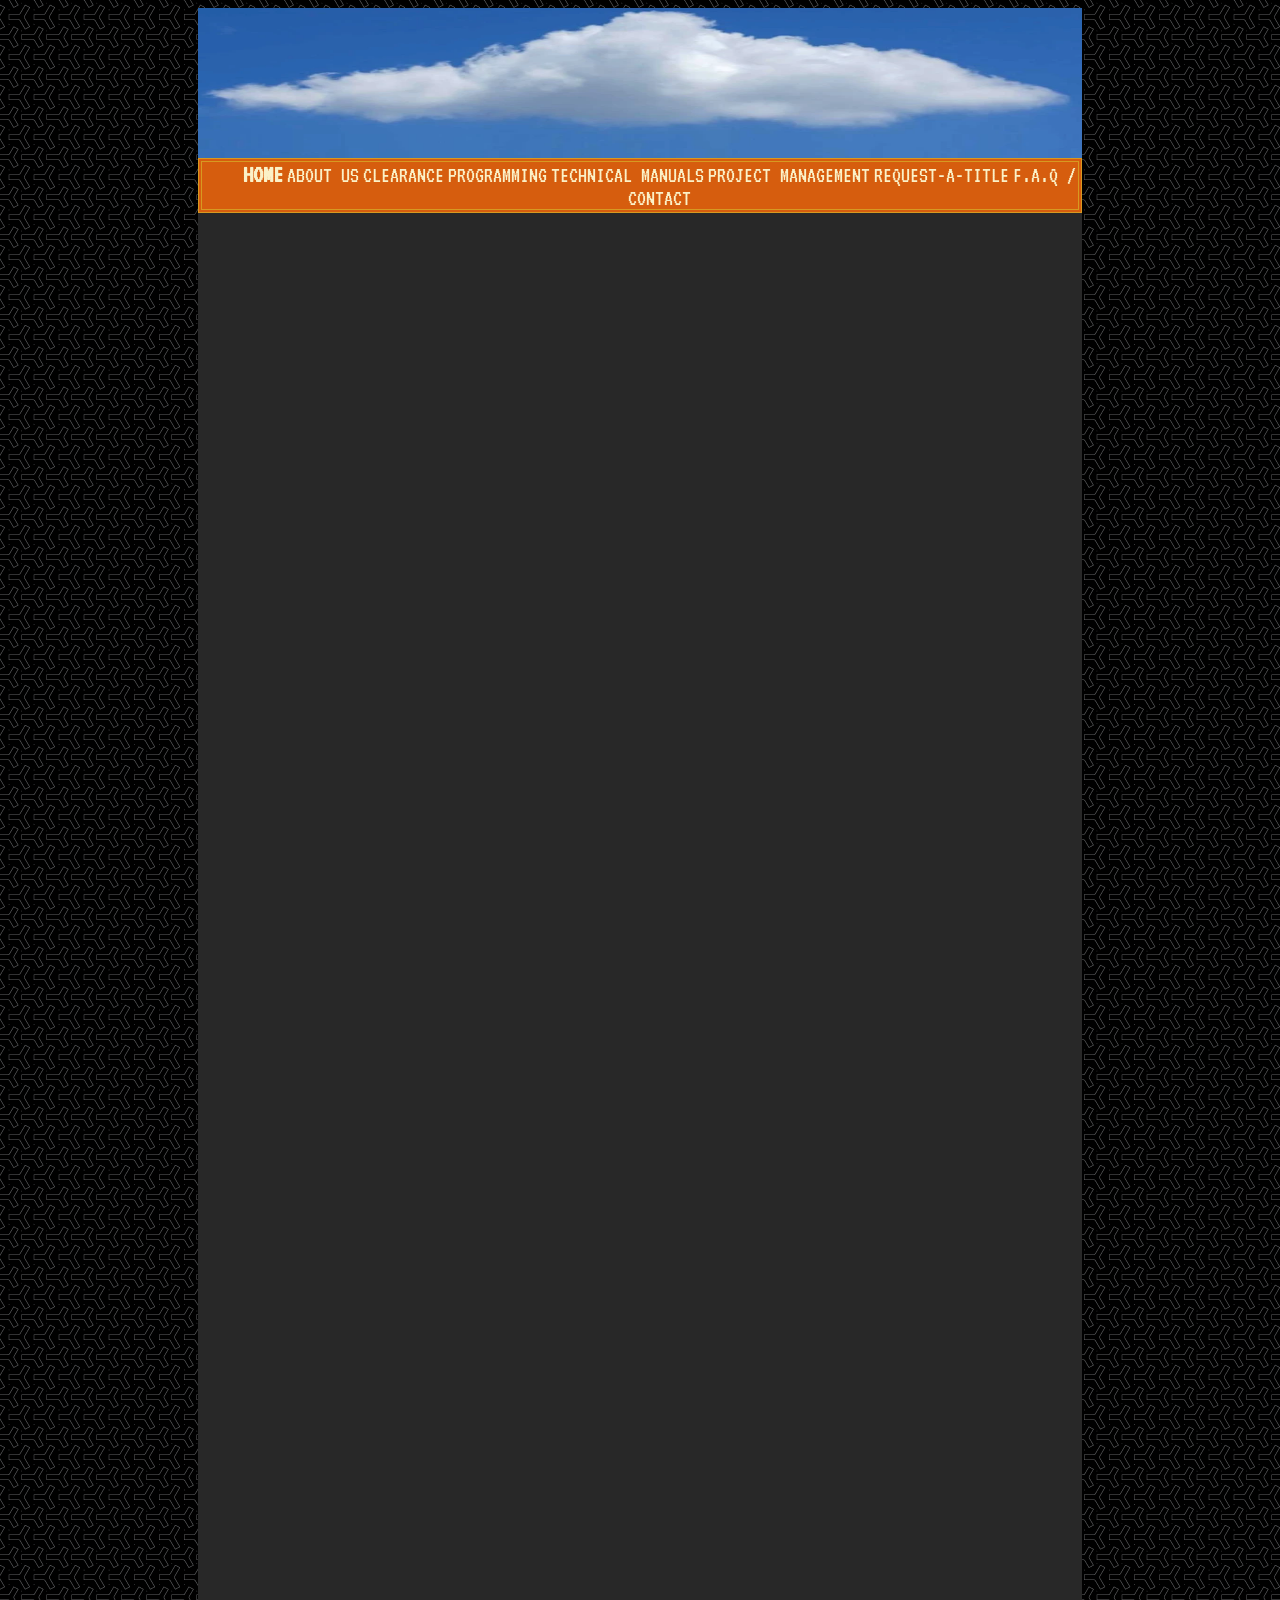
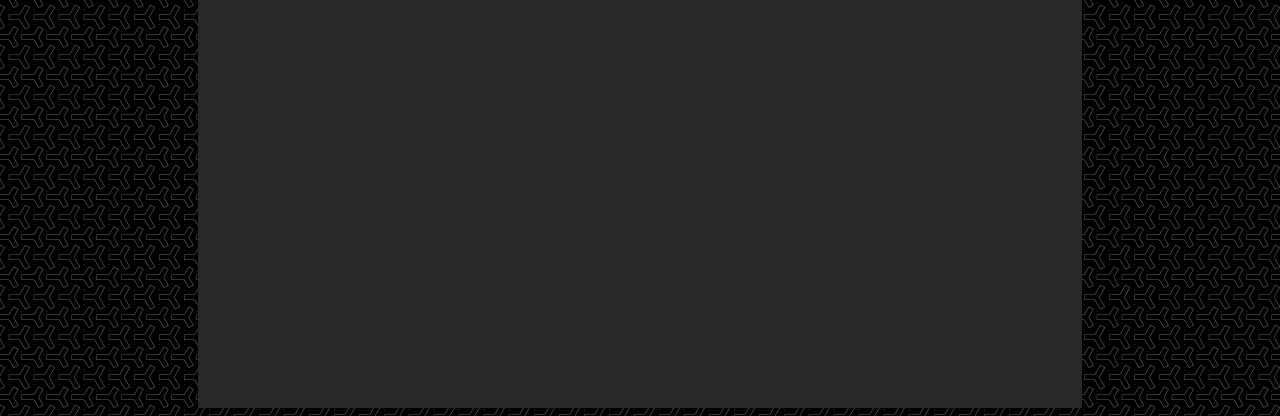
==== src/index.html @ 4a8dc42e "started homepage" ====
<!DOCTYPE html>
<!--This is the homepage for the website.  -->
<html>
  <head >
    <title> Computer Book Shoppe - All Your Computing Needs Met Here</title>
    <link href="styles/main.css" type="text/css" rel="stylesheet">
  </head >
  
  <body>
    <!--The content shall be placed in a central area on the page, because screens
        are wide. This also gives us a two-tone background. -->
    <div id="page">
      <header>
        <!-- This is where The title picture and logo will go. -->
        <!-- just using a placeholder image for now. The image/logo always functions as a link to the homepage-->
        <a href="index.html"><img src="img/cloud-bar.webp" width=100% height=150px></a>
      </header>
      
      <ul class="nav-bar">
        <li><a class="current" href="index.html">HOME</a></li>
        <li><a class="nav-bar" href="about.html">ABOUT US</a></li>
        <li><a class="nav-bar" href="clearance.html">CLEARANCE</a></li>
        <li><a class="nav-bar" href="programming.html">PROGRAMMING</a></li>
        <li><a class="nav-bar"  href="techref.html">TECHNICAL MANUALS</a></li>
        <li><a class="nav-bar" href="projman.html">PROJECT MANAGEMENT</a></li>
        <li><a class="nav-bar" href="reqtitle.html">REQUEST-A-TITLE</a></li>
        <li><a class="nav-bar" href="faq.html">F.A.Q / CONTACT</a></li>
      </ul>
      <!-- next is the side panel -->
      <div id="side-panel">


      </div>
      
    </div>

    
  </body>
</html>
---- src/styles/main.css ----
/*
bg0 = #282828
yellow3 = #d79921
orange1 = #d65d0e
fg0 = #fbf1c7
red2 = #fb4934;
green2 = #b8bb26;
*/
/* Fonts */
@font-face {
    font-family: 'Fira Code';
    src: url('FiraCode-VariableFont_wght.ttf');}

@font-face {
    font-family: 'VT323';
    src: url('VT323-Regular.ttf');}

/*-------------------------------------------*/
body {
    background-image: url("../img/bg-tile.png");
}

#page {
    width: 70%;
    height: 2000px;
    margin: auto;
    background-color: #282828;
    
}

header {
    height: 150px;
    /* background-image: url("../img/cloud-bar.webp");*/
}
/* nav bar */

ul.nav-bar {
    margin: 0px auto 5px auto;
    border: 4px double #d79921;
    background-color: #d65d0e;
    text-align: center;
}
ul.nav-bar li {
    display: inline;
}
/* trying to get ul.navbar a as a selector through inheritance*/
  a.nav-bar {
    font-family: VT323, monospace;
    font-size: 1.4em;
    color: #fbf1c7;
    text-decoration: none;}

  a.current {
      font-family: VT323, monospace;
      font-size: 1.6em;
      color: #fbf1c7;
      text-decoration: none;
      font-weight: bold;}

  a.nav-bar:hover {
      font-family: VT323, monospace;
    font-size: 1.6em;
    color: #b8bb26;
    background-color: #fb4934;
    text-decoration: underline;
  }
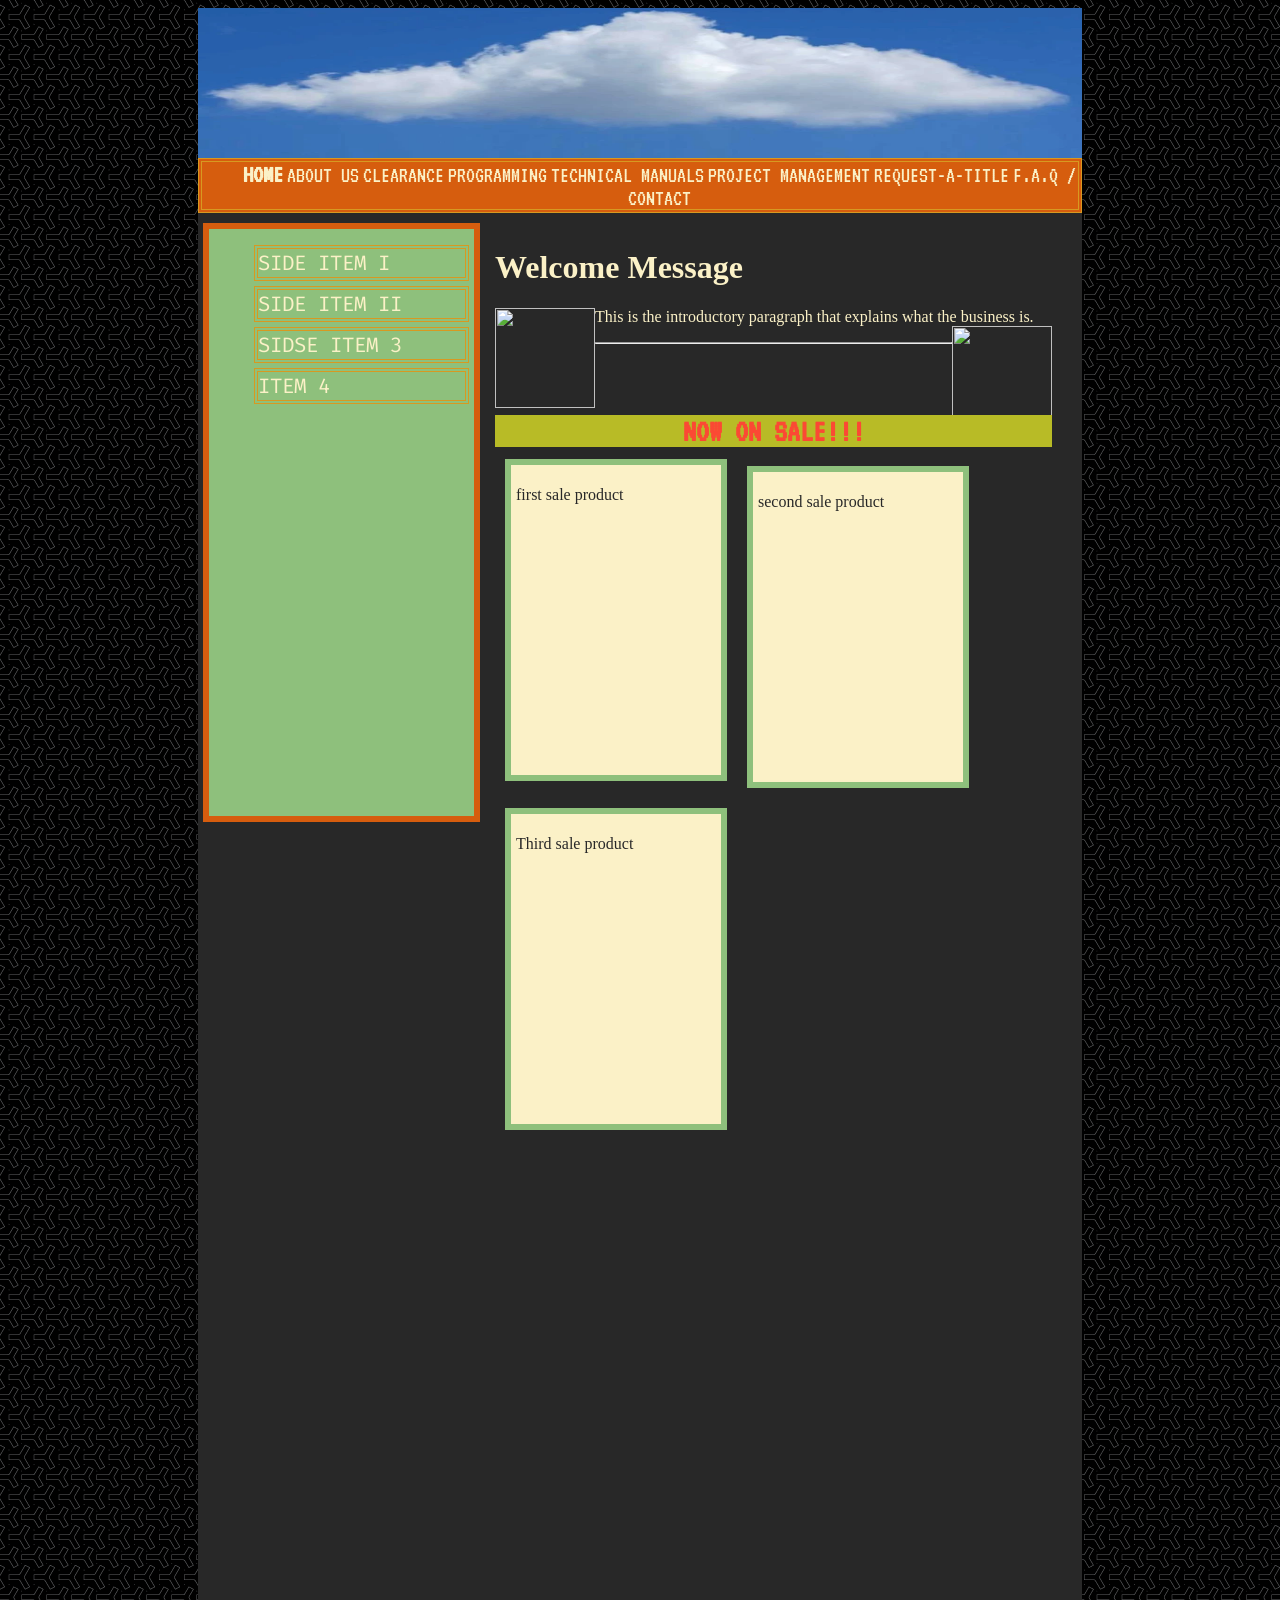
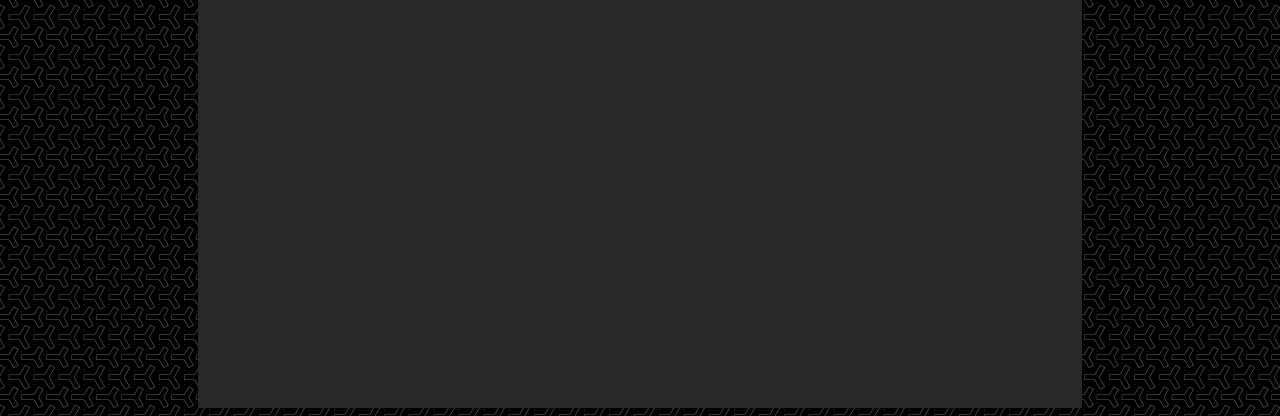
==== commit f99bd1b7: "started grid boxes; having trouble" ====
--- a/src/index.html
+++ b/src/index.html
@@ -15,7 +15,7 @@
         <!-- just using a placeholder image for now. The image/logo always functions as a link to the homepage-->
         <a href="index.html"><img src="img/cloud-bar.webp" width=100% height=150px></a>
       </header>
-      
+     <nav>
       <ul class="nav-bar">
         <li><a class="current" href="index.html">HOME</a></li>
         <li><a class="nav-bar" href="about.html">ABOUT US</a></li>
@@ -26,13 +26,48 @@
         <li><a class="nav-bar" href="reqtitle.html">REQUEST-A-TITLE</a></li>
         <li><a class="nav-bar" href="faq.html">F.A.Q / CONTACT</a></li>
       </ul>
+      </nav>
       <!-- next is the side panel -->
       <div id="side-panel">
+        <ul>
+          <li><a href="#">SIDE ITEM I</a></li>
+          
+          <li><a href="#">SIDE ITEM II</a></li>
+          
+          <li><a href="#">SIDSE ITEM 3</a></li>
+          
+          <li><a href="#">ITEM 4</a></li>
+        </ul>
+        <br><br><br><br><br><br><br><br><br><br><br>        <br><br><br><br><br><br><br><br><br><br><br>
+      </div>
 
+      <div id="content">
+        <!--Main Conten panel -->
+        
+        <div id="intro">
+          <!-- intro section -->
+          <h1> Welcome Message</h1>
+           <p>
+          <img src="img/laptop-clipart.png" height="100" width="100" align="left">
+          This is the introductory paragraph that explains what the business is.
+          <img src="img/books-clipart.png" height="100" width="100" align="right">
+          </p>
+          <hr>
+        </div>
+        
+        <div id="sale-banner">
+          <a href="clearance.html"> <h1>NOW ON SALE!!!</h1></a> 
+        </div>
 
-      </div>
+        <div id="grid-sale">
+          <div class="box1"><p> first sale product</p></div>
+          <div class="box2"><p>second sale product</p></div>
+          <div class="box3"><p>Third sale product</p></div>
+        </div>
       
-    </div>
+        
+      </div> <!-- content -->
+    </div> <!-- page -->
 
     
   </body>
--- a/src/styles/main.css
+++ b/src/styles/main.css
@@ -5,6 +5,7 @@
 fg0 = #fbf1c7
 red2 = #fb4934;
 green2 = #b8bb26;
+aqua2 = #8ec07c;
 */
 /* Fonts */
 @font-face {
@@ -64,3 +65,69 @@
     background-color: #fb4934;
     text-decoration: underline;
   }
+
+  #side-panel {
+      background-color:  #8ec07c;
+      width: 30%;
+      border: 6px solid #d65d0e;
+      float: left;
+      margin: 5px;
+  }
+
+  #side-panel li {
+      margin: 5px;
+      border: 4px double #d79921;
+      list-style: none;
+  }
+
+  #side-panel a {
+      font-family: Fira Code, monospace;
+      font-size: 1.3em;
+      color: #fbf1c7;
+      text-decoration: none;
+  }
+
+  #content {
+      float: left;
+      width: 63%;
+      padding: 10px;
+     /* border: 4px double white; */
+      color: #fbf1c7;
+  }
+
+ #intro p image {
+     margin: 5px;
+      color: #282828;
+      background-color: #fbf1c7;
+      float: left;
+      display: inline;
+ }
+
+ #sale-banner {
+     position: relative;
+     top: 50px;
+     text-align: center;
+     background-color: #b8bb26;
+ }
+ 
+ #sale-banner a:link {
+     color: #fb4934;
+     text-decoration: none;
+     font-family: VT323;
+ }
+ #sale-banner a:hover {
+     color: #fff;
+ }
+  
+ .box1, .box2, .box3 {
+     position: relative;
+     top: 30px;
+     margin: 10px;
+     padding: 5px;
+     float: left;
+     height: 300px;
+     width: 200px;
+     background-color:#fbf1c7;
+     color: #282828;
+     border:  6px solid  #8ec07c;
+ }
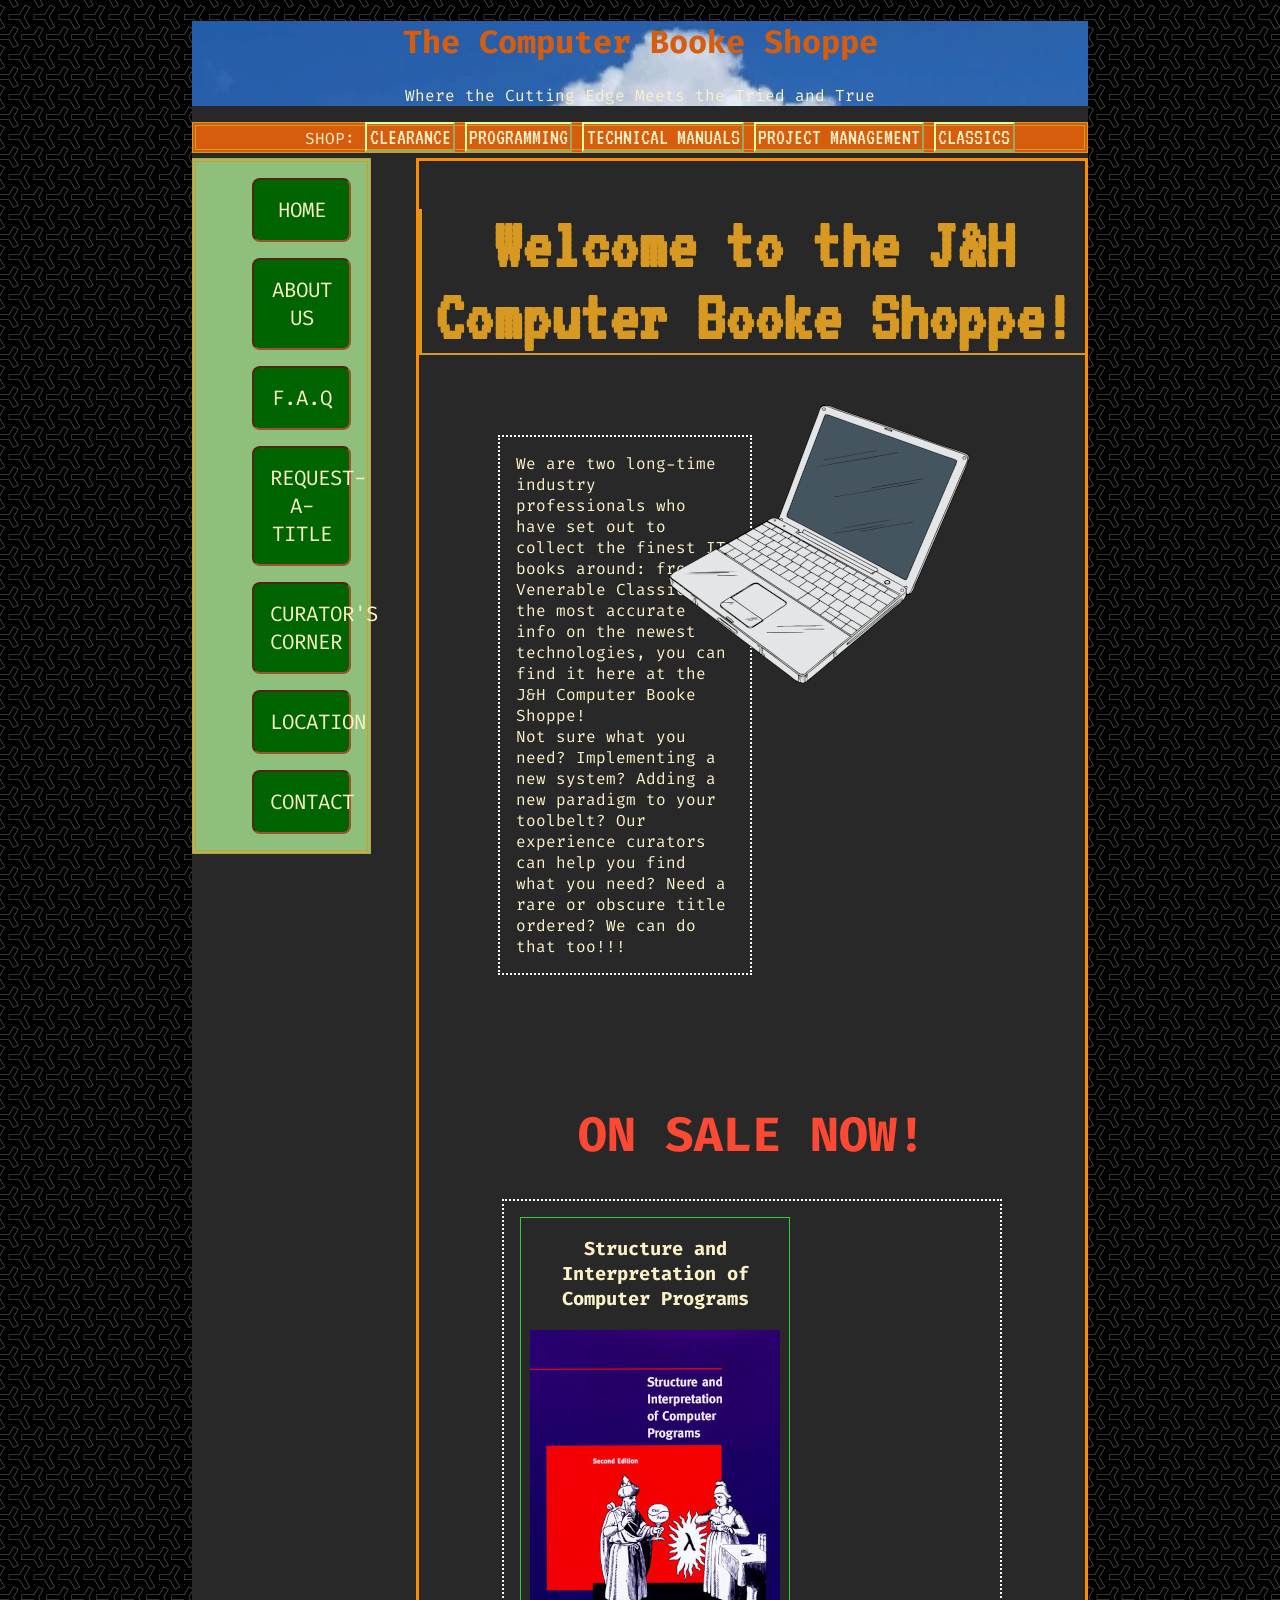
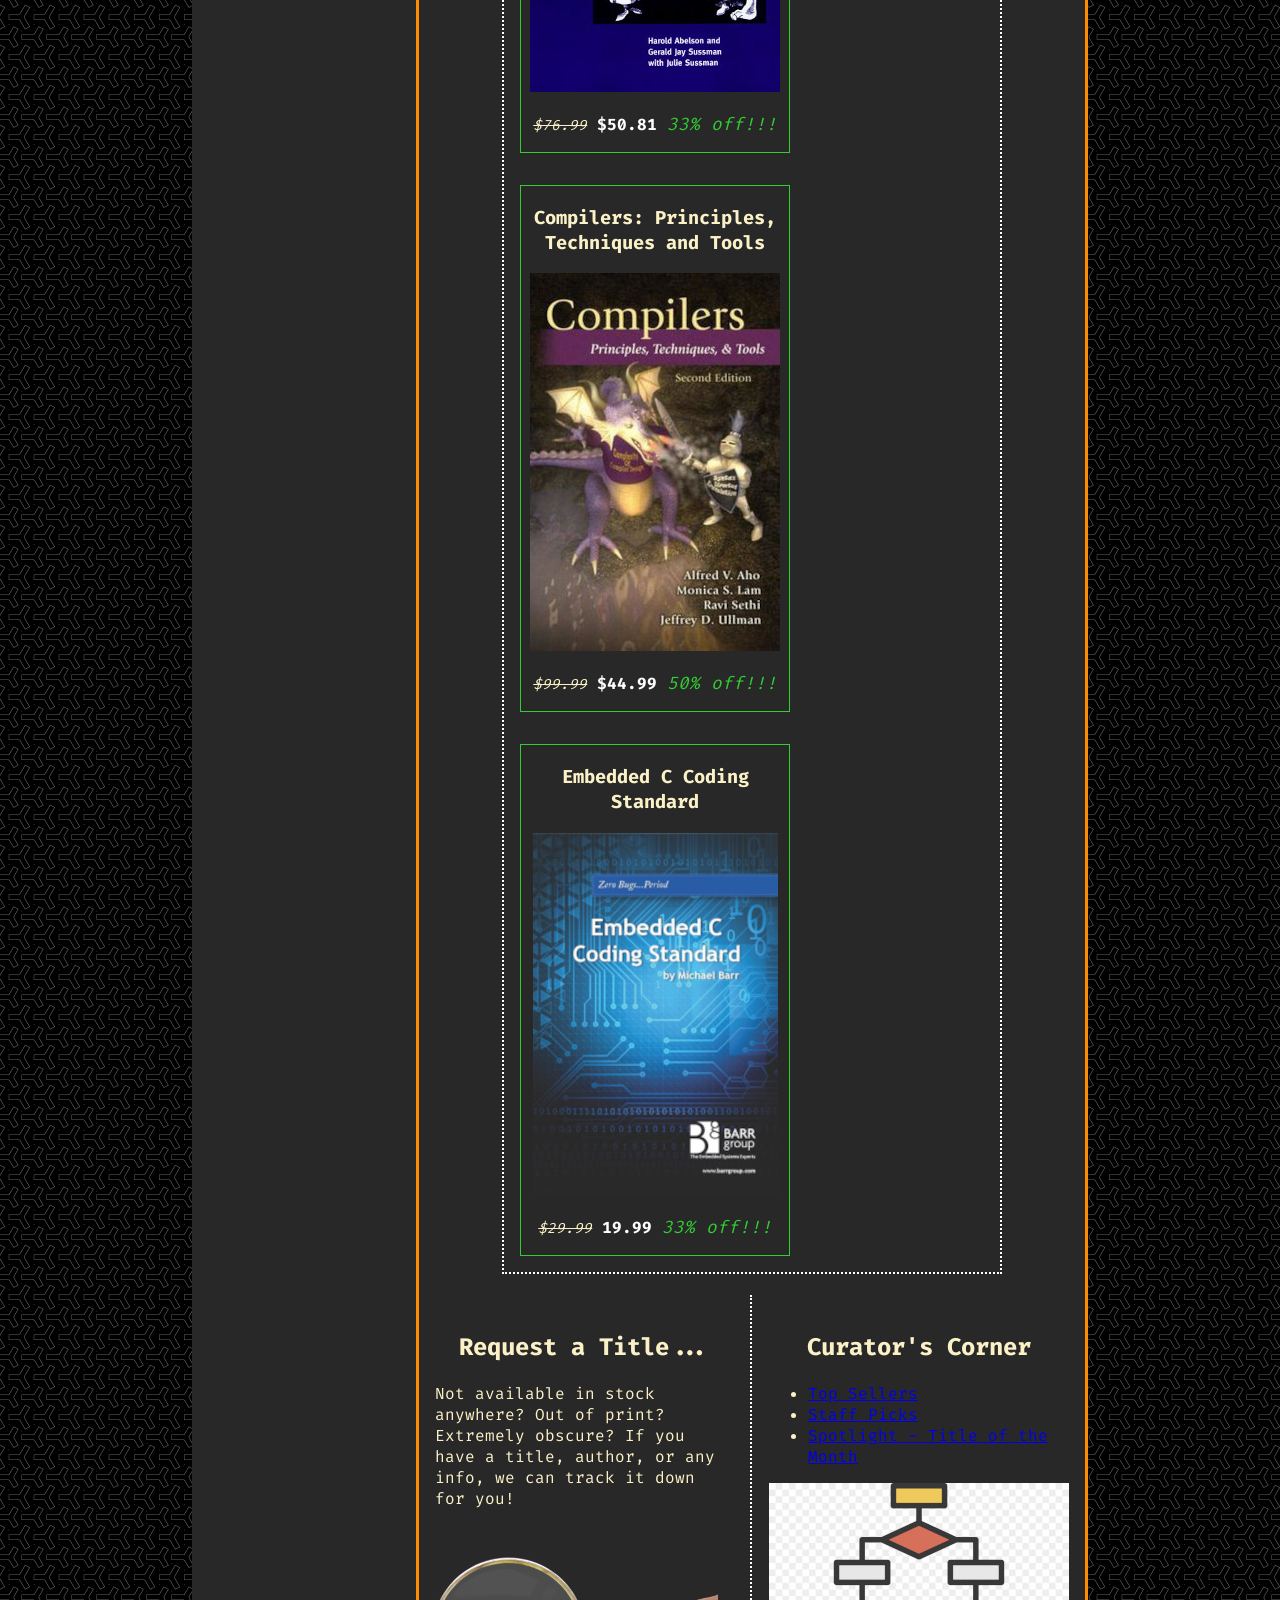
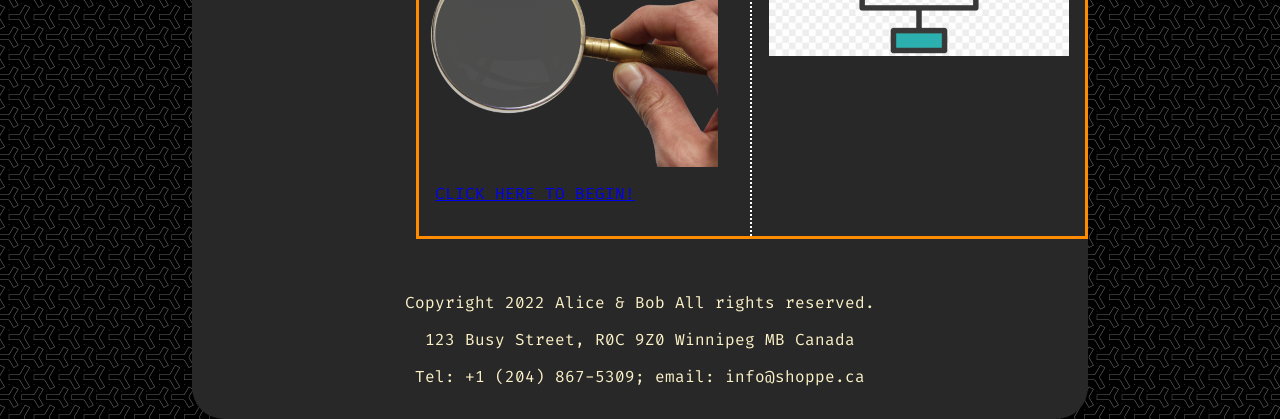
==== commit 996e1737: "rewrote index, created templates, started pages" ====
--- a/src/index.html
+++ b/src/index.html
@@ -1,74 +1,131 @@
 <!DOCTYPE html>
-<!--This is the homepage for the website.  -->
 <html>
-  <head >
-    <title> Computer Book Shoppe - All Your Computing Needs Met Here</title>
-    <link href="styles/main.css" type="text/css" rel="stylesheet">
-  </head >
-  
-  <body>
-    <!--The content shall be placed in a central area on the page, because screens
+
+<head>
+  <title> J&amp;H Computer Booke Shoppe</title>
+  <link href="styles/main.css" type="text/css" rel="stylesheet">
+  <link href="styles/index.css" type="text/css" rel="stylesheet">
+
+</head>
+
+<body>
+  <!--The content shall be placed in a central area on the page, because screens
         are wide. This also gives us a two-tone background. -->
-    <div id="page">
-      <header>
-        <!-- This is where The title picture and logo will go. -->
-        <!-- just using a placeholder image for now. The image/logo always functions as a link to the homepage-->
-        <a href="index.html"><img src="img/cloud-bar.webp" width=100% height=150px></a>
-      </header>
-     <nav>
-      <ul class="nav-bar">
-        <li><a class="current" href="index.html">HOME</a></li>
-        <li><a class="nav-bar" href="about.html">ABOUT US</a></li>
-        <li><a class="nav-bar" href="clearance.html">CLEARANCE</a></li>
-        <li><a class="nav-bar" href="programming.html">PROGRAMMING</a></li>
-        <li><a class="nav-bar"  href="techref.html">TECHNICAL MANUALS</a></li>
-        <li><a class="nav-bar" href="projman.html">PROJECT MANAGEMENT</a></li>
-        <li><a class="nav-bar" href="reqtitle.html">REQUEST-A-TITLE</a></li>
-        <li><a class="nav-bar" href="faq.html">F.A.Q / CONTACT</a></li>
+  <div id="page">
+
+    <header>
+      <!-- title block -->
+      <div id="title">
+        <h1>The Computer Booke Shoppe</h1>
+        <p>Where the Cutting Edge Meets the Tried and True</p>
+      </div>
+      <nav>
+        <!-- make sure to add class="current" to current page if applicable -->
+        <ul>
+          <li>SHOP:</li>
+          <li><a href="clearance.html">CLEARANCE</a></li>
+          <li><a href="programming.html">PROGRAMMING</a></li>
+          <li><a href="techref.html">TECHNICAL MANUALS</a></li>
+          <li><a href="project.html">PROJECT MANAGEMENT</a></li>
+          <li><a href="classics.html">CLASSICS</a></li>
+        </ul>
+      </nav>
+    </header>
+
+    <aside>
+      <ul>
+        <li><a href="index.html">HOME</a></li>
+        <li><a href="about.html">ABOUT US</a></li>
+        <li><a href="#">F.A.Q</a></li>
+        <li><a href="reqtitle.html">REQUEST-A-TITLE</a></li>
+        <li><a href="#">CURATOR'S CORNER</a></li>
+        <li><a href="#">LOCATION</a></li>
+        <li><a href="#">CONTACT</a></li>
       </ul>
-      </nav>
-      <!-- next is the side panel -->
-      <div id="side-panel">
-        <ul>
-          <li><a href="#">SIDE ITEM I</a></li>
-          
-          <li><a href="#">SIDE ITEM II</a></li>
-          
-          <li><a href="#">SIDSE ITEM 3</a></li>
-          
-          <li><a href="#">ITEM 4</a></li>
-        </ul>
-        <br><br><br><br><br><br><br><br><br><br><br>        <br><br><br><br><br><br><br><br><br><br><br>
+    </aside>
+
+    <!-- The main content area -->
+    <main>
+      <h1 class="welcome">Welcome to the J&amp;H Computer Booke Shoppe!</h1>
+      <div id="blurb">
+        <img src="img/laptop-clipart.png" alt="laptop">
+        <div id="blurb-text">
+        <p>We are two long-time industry professionals who have set out to collect the finest IT books around:
+          from Venerable Classics to the most accurate info on the newest technologies, you can find it here at
+          the J&amp;H Computer Booke Shoppe!
+
+          <br>
+
+        Not sure what you need? Implementing a new system? Adding a new paradigm to your toolbelt?
+          Our experience curators can help you find what you need? Need a rare or obscure title ordered?
+          We can do that too!!!
+        </p>
+        </div>
+      </div>
+      
+      <h1 id="sale-title">ON SALE NOW!</h1>
+
+      <!--A 3 column grid of products on display.  -->
+      <div id="sale-grid">
+        <div id="sale-row">
+          <div class="product">
+            <h3>Structure and Interpretation of Computer Programs</h3>
+            <img src="img/SICP_cover.jpg" alt="SICP">
+            <p><span class="old-price">$76.99</span><span class="new-price"> $50.81</span>
+              <span class="sale">33% off!!!</span>
+            </p>
+          </div>
+          <div class="product">
+            <h3>Compilers: Principles, Techniques and Tools</h3>
+            <img src="img/dragon-book-cover.jpg" alt="Dragon Book">
+            <p><span class="old-price">$99.99</span><span class="new-price"> $44.99</span>
+              <span class="sale"> 50% off!!!</span>
+            </p>
+          </div>
+          <div class="product">
+            <h3>Embedded C Coding Standard</h3>
+            <img src="img/c-embed.jpg" alt="Embedded C Standard">
+            <p><span class="old-price">$29.99</span> <span class="new-price"> 19.99</span>
+              <span class="sale">33% off!!!</span>
+            </p>
+          </div>
+        </div>
       </div>
 
-      <div id="content">
-        <!--Main Conten panel -->
-        
-        <div id="intro">
-          <!-- intro section -->
-          <h1> Welcome Message</h1>
-           <p>
-          <img src="img/laptop-clipart.png" height="100" width="100" align="left">
-          This is the introductory paragraph that explains what the business is.
-          <img src="img/books-clipart.png" height="100" width="100" align="right">
-          </p>
-          <hr>
+      <div class="clearer">
+        <br>
+      </div>
+
+      <!-- A split for Request-a-title and Curator's Corner  -->
+      <div id="info-split">
+        <div id="info-req">
+          <h2>Request a Title...</h2>
+          <p>
+            Not available in stock anywhere? Out of print? Extremely obscure? If you have a title,
+            author, or any info, we can track it down for you!</p>
+          <img src="img/magnifying-glass.png" alt="magnifying glass">
+          <p><a href="reqtitle.html">CLICK HERE TO BEGIN!</a></p>
         </div>
-        
-        <div id="sale-banner">
-          <a href="clearance.html"> <h1>NOW ON SALE!!!</h1></a> 
+        <div id="info-corner">
+          <h2>Curator's Corner</h2>
+          <ul>
+            <li><a href="top-sellers.html">Top Sellers</a></li>
+            <li><a href="staff-picks.html">Staff Picks</a></li>
+            <li><a href="spotlight">Spotlight - Title of the Month</a></li>
+          </ul>
+          <img src="img/flowchart.jpg" alt="flowchart">
         </div>
+      </div>      
+    </main>
 
-        <div id="grid-sale">
-          <div class="box1"><p> first sale product</p></div>
-          <div class="box2"><p>second sale product</p></div>
-          <div class="box3"><p>Third sale product</p></div>
-        </div>
-      
-        
-      </div> <!-- content -->
-    </div> <!-- page -->
 
-    
-  </body>
+    <footer>
+      <br>
+      <p>Copyright 2022 Alice & Bob All rights reserved.</p>
+      <p>123 Busy Street, R0C 9Z0 Winnipeg MB Canada</p>
+      <p>Tel: +1 (204) 867-5309; email: info@shoppe.ca</p>
+    </footer>
+  </div>
+</body>
+
 </html>
--- a/src/styles/main.css
+++ b/src/styles/main.css
@@ -1,133 +1,134 @@
-/*
-bg0 = #282828
-yellow3 = #d79921
-orange1 = #d65d0e
-fg0 = #fbf1c7
-red2 = #fb4934;
-green2 = #b8bb26;
-aqua2 = #8ec07c;
-*/
-/* Fonts */
+/* ===== F.O.N.T.S ===== */
+
+/* main font */
 @font-face {
     font-family: 'Fira Code';
     src: url('FiraCode-VariableFont_wght.ttf');}
 
+
+/* Title font */
 @font-face {
     font-family: 'VT323';
     src: url('VT323-Regular.ttf');}
 
-/*-------------------------------------------*/
+/* ===== L.A.Y.O.U.T ====== */
+
+* {
+    box-sizing: border-box;
+}
+
 body {
+    margin: 0;
+    padding: 0; /* clean start */
     background-image: url("../img/bg-tile.png");
+    color: #fbf1c7;
+    font-family: 'Fira Code', monospace;
 }
 
 #page {
     width: 70%;
-    height: 2000px;
     margin: auto;
+    /*height: 100vh;*/
+
+    /*background styling */
     background-color: #282828;
-    
+    border-radius: 2em;
 }
 
-header {
-    height: 150px;
-    /* background-image: url("../img/cloud-bar.webp");*/
+/* Header */
+#title {
+    background-image: url("../img/cloud-bar.webp");
 }
-/* nav bar */
 
-ul.nav-bar {
+#title h1 {
+    text-align: center;
+    color: #d65d0e;
+}
+
+#title p {
+    text-align: center;
+    text-decoration: oblique;
+}
+
+
+/* nav-bar */
+nav ul {
     margin: 0px auto 5px auto;
     border: 4px double #d79921;
     background-color: #d65d0e;
     text-align: center;
 }
-ul.nav-bar li {
+
+nav li {
     display: inline;
 }
-/* trying to get ul.navbar a as a selector through inheritance*/
-  a.nav-bar {
+nav a {
+    color: #fbf1c7;
     font-family: VT323, monospace;
     font-size: 1.4em;
-    color: #fbf1c7;
-    text-decoration: none;}
+    text-decoration: none;
+    padding: 0.1em;
+    border: 2px outset #df9;
+}
 
-  a.current {
-      font-family: VT323, monospace;
-      font-size: 1.6em;
-      color: #fbf1c7;
-      text-decoration: none;
-      font-weight: bold;}
+a.current {
+    font-weight: bold;
+    font-size: 1.5em;
+}
 
-  a.nav-bar:hover {
-      font-family: VT323, monospace;
+nav a:hover {
     font-size: 1.6em;
     color: #b8bb26;
     background-color: #fb4934;
-    text-decoration: underline;
-  }
+    text-decoration: none;
+    border-bottom: 2px dotted white;
+    padding-bottom: 0.1em;
+}
+/* === SIDE PANEL === */
+aside {
+    float: left;
+    width: 20%;
+    margin: 0;
+    background-color:  #8ec07c;
+    border: 4px double #d79921;
 
-  #side-panel {
-      background-color:  #8ec07c;
-      width: 30%;
-      border: 6px solid #d65d0e;
-      float: left;
-      margin: 5px;
-  }
+}
+aside ul {
+    margin: auto;
+}
+aside li {
+    list-style: none;
+    text-align: center;
+    background-color: darkgreen;
+    margin: 1em;
+    padding: 1em;
+    border: 2px inset sienna;
+    border-radius: 0.5em;
+}
 
-  #side-panel li {
-      margin: 5px;
-      border: 4px double #d79921;
-      list-style: none;
-  }
+aside a {
+    font-size: 1.3em;
+    font-family: 'Fira Code', monospace;
+    color: #fbf1c7;
+    text-decoration: none;
+}
+main {
+    float: right;
+    width: 75%;
+    margin-left: 1em;
+    border: 3px darkorange solid;
+}
+#main h1, main h2 {
+    text-align: center;
+}
+/* ===== FOOTER ===== */
+footer {
+    text-align: center;
+    width: 40em;
+    padding: 1em;
+    margin-top: 2em;
+    margin-right: auto;
+    margin-left: auto;
+    clear: both;
+}
 
-  #side-panel a {
-      font-family: Fira Code, monospace;
-      font-size: 1.3em;
-      color: #fbf1c7;
-      text-decoration: none;
-  }
-
-  #content {
-      float: left;
-      width: 63%;
-      padding: 10px;
-     /* border: 4px double white; */
-      color: #fbf1c7;
-  }
-
- #intro p image {
-     margin: 5px;
-      color: #282828;
-      background-color: #fbf1c7;
-      float: left;
-      display: inline;
- }
-
- #sale-banner {
-     position: relative;
-     top: 50px;
-     text-align: center;
-     background-color: #b8bb26;
- }
- 
- #sale-banner a:link {
-     color: #fb4934;
-     text-decoration: none;
-     font-family: VT323;
- }
- #sale-banner a:hover {
-     color: #fff;
- }
-  
- .box1, .box2, .box3 {
-     position: relative;
-     top: 30px;
-     margin: 10px;
-     padding: 5px;
-     float: left;
-     height: 300px;
-     width: 200px;
-     background-color:#fbf1c7;
-     color: #282828;
-     border:  6px solid  #8ec07c;
- }
--- a/src/styles/index.css
+++ b/src/styles/index.css
@@ -0,0 +1,101 @@
+
+#blurb {
+    padding: 1em;
+}
+#blurb p {
+    margin-left: 10%;
+    width: 40%;
+    padding: 1em;
+        border: 2px dotted white;
+}
+#blurb-text {
+   
+
+}
+
+#blurb img {
+    float: right;
+    position: relative;
+    right: 100px;
+    top: -25px;
+}
+
+#sale-title {
+    margin-top: 2em;
+    text-align: center;
+    font-size: 3em; 
+    color: #fb4934;
+    font-weight: bold;
+   
+}
+#sale-grid {
+    margin: 0 12.5%;
+    padding: 1 em;
+    border: 2px dotted white;
+    float: left;
+}
+
+.product {
+    width: 270px;
+    margin: 1em;
+    text-align: center;
+    float: left;
+    border: 1px solid limegreen;
+}
+
+.old-price {
+    font-size: 0.9em;
+    font-style: italic;
+    text-decoration: line-through;
+}
+.new-price {
+    font-size: 1em;
+    font-weight: bold;
+    color: white;
+}
+.sale {
+    font-size: 1.1em;
+    font-style: oblique;
+    color: limegreen;
+}
+h1.welcome {
+    text-align: center;
+    font-size: 4.5em;
+    font-family: VT323, monospace;
+    color: #d79921;
+    border-bottom: 2px #d79921 solid;
+    border-left: #d79921 solid;
+}
+
+.clearer {
+    clear: both;
+}
+
+#info-split {
+    margin: 0;
+    overflow: auto;
+    width: 100%;
+
+}
+
+#info-req {
+    padding: 1em;
+    border-right: 2px dotted white;
+    float: left;
+    width: 50%;
+}
+#info-req img {
+    float: right;
+    margin: 1em; 
+}
+
+#info-corner {
+    padding: 1em;
+    float: left;
+    width: 50%;
+}
+
+#info-corner img {
+    display: block;
+    margin:  auto;
+}
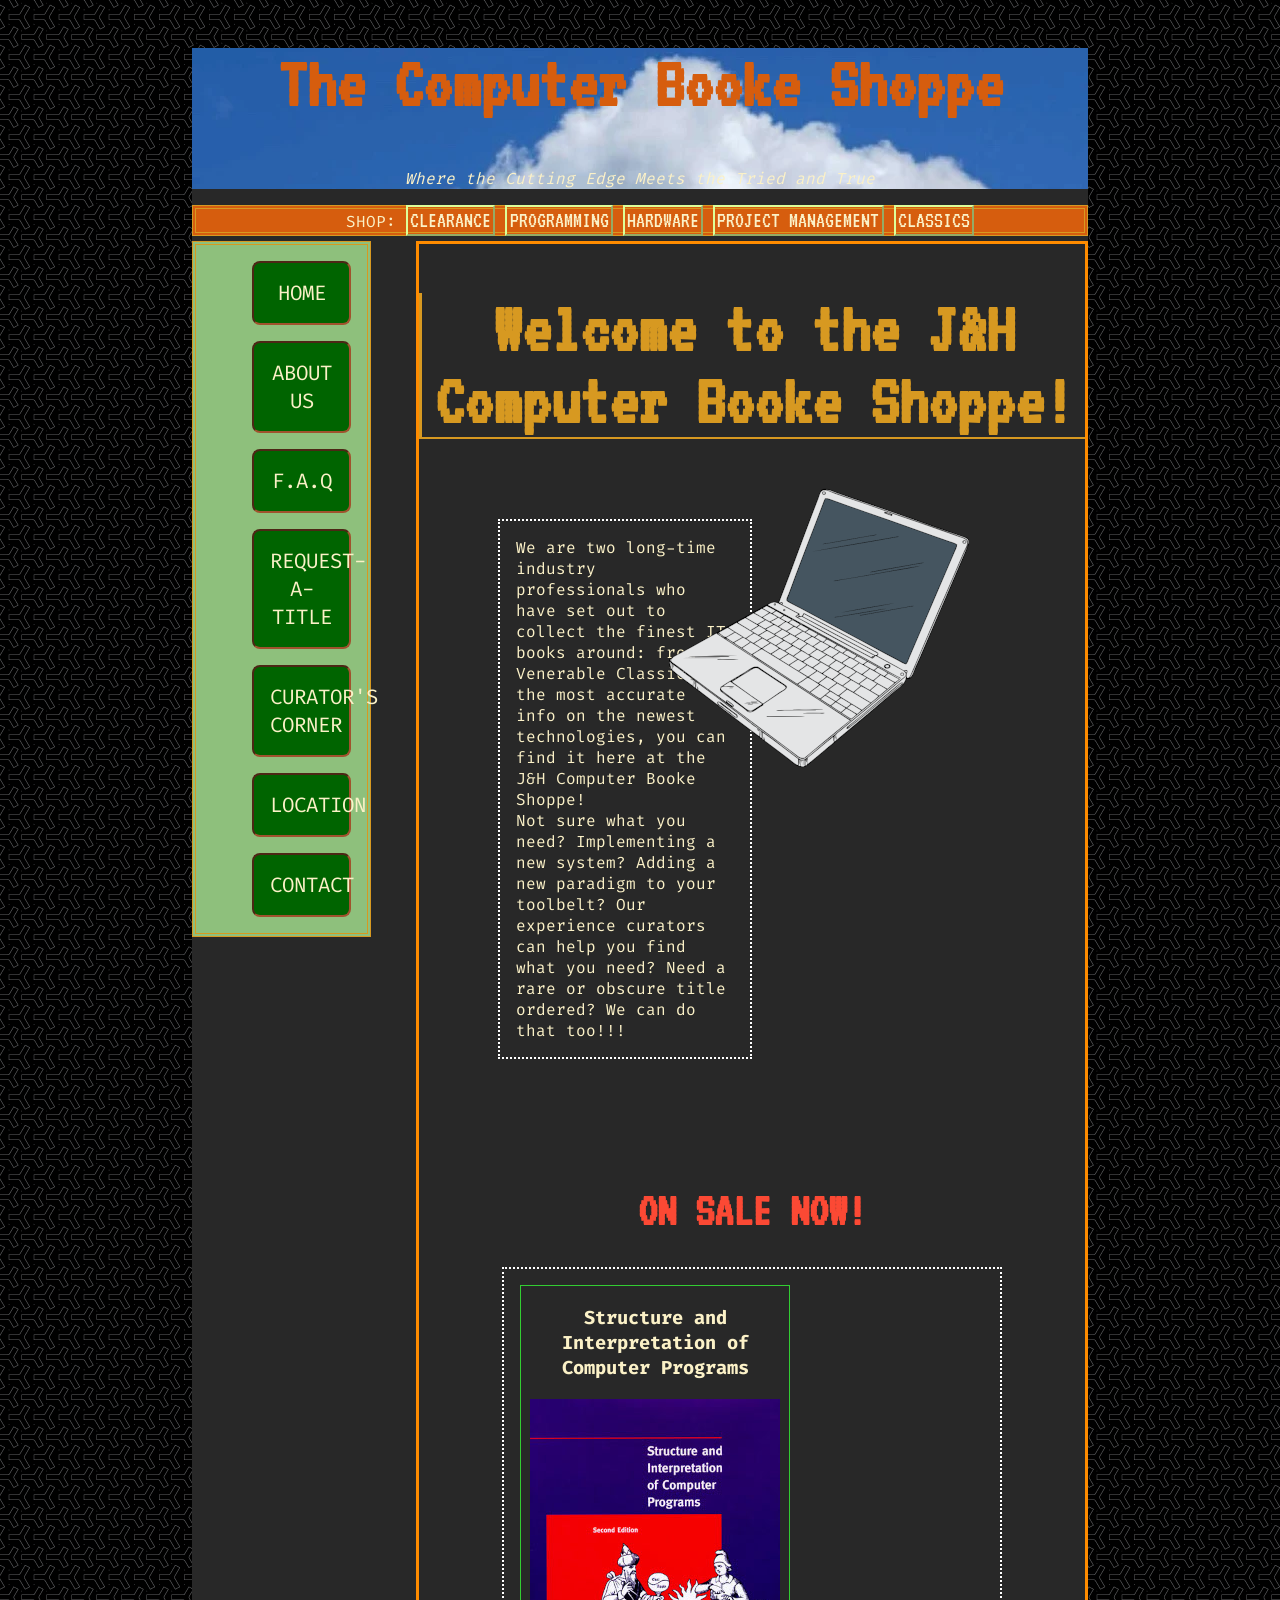
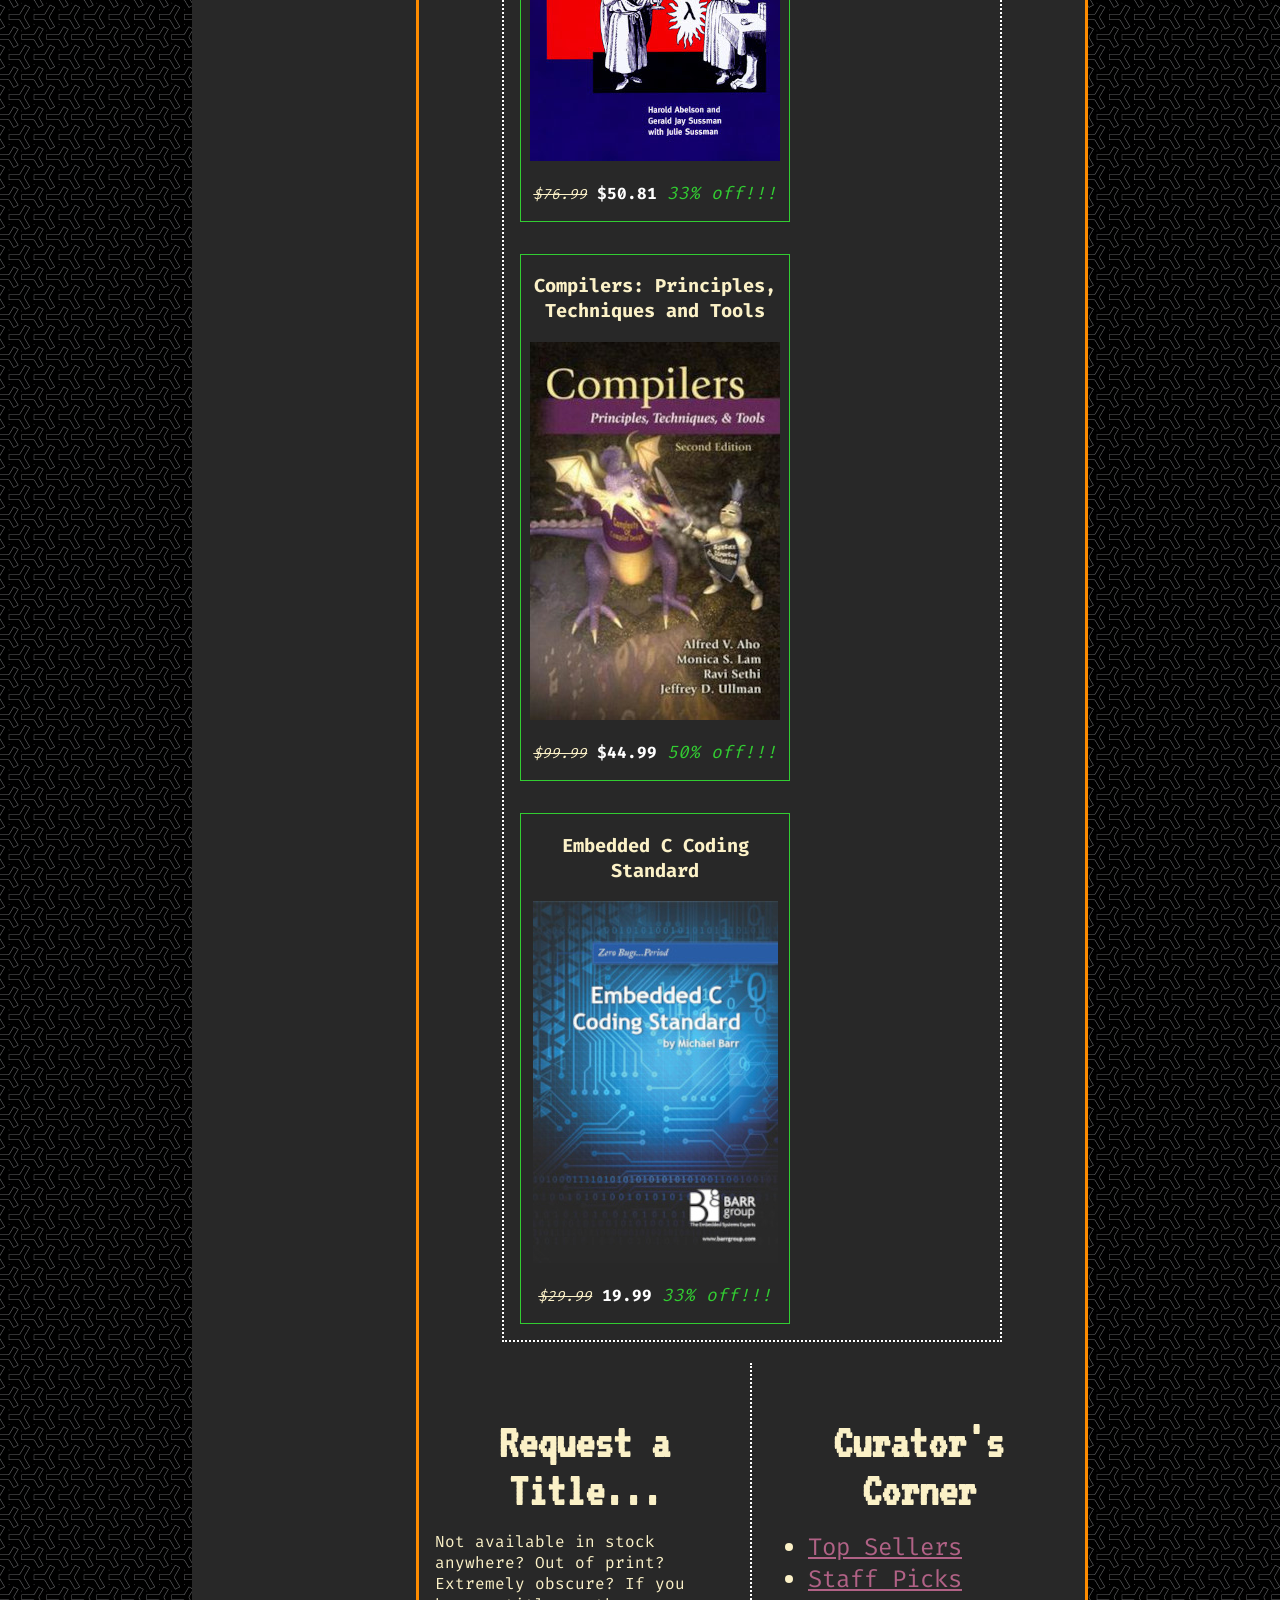
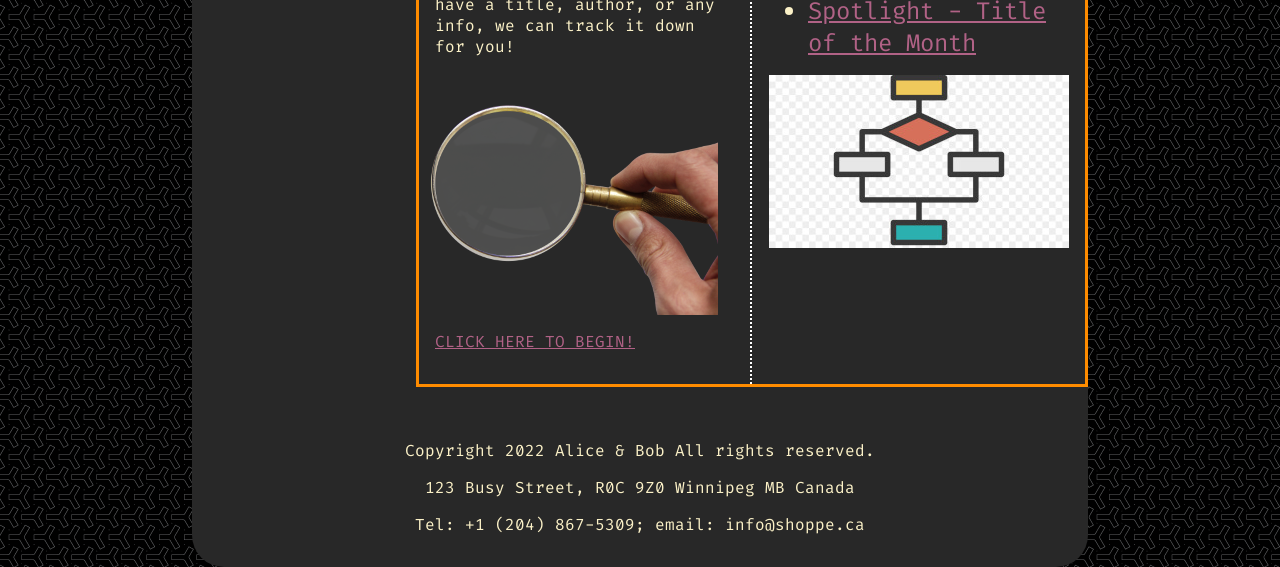
==== commit 1ca9ea79: "added projman staffpicks, started cleanup" ====
--- a/src/index.html
+++ b/src/index.html
@@ -25,8 +25,8 @@
           <li>SHOP:</li>
           <li><a href="clearance.html">CLEARANCE</a></li>
           <li><a href="programming.html">PROGRAMMING</a></li>
-          <li><a href="techref.html">TECHNICAL MANUALS</a></li>
-          <li><a href="project.html">PROJECT MANAGEMENT</a></li>
+          <li><a href="hardware.html">HARDWARE</a></li>
+          <li><a href="projman.html">PROJECT MANAGEMENT</a></li>
           <li><a href="classics.html">CLASSICS</a></li>
         </ul>
       </nav>
@@ -36,11 +36,11 @@
       <ul>
         <li><a href="index.html">HOME</a></li>
         <li><a href="about.html">ABOUT US</a></li>
-        <li><a href="#">F.A.Q</a></li>
+        <li><a href="faq.html">F.A.Q</a></li>
         <li><a href="reqtitle.html">REQUEST-A-TITLE</a></li>
         <li><a href="#">CURATOR'S CORNER</a></li>
         <li><a href="#">LOCATION</a></li>
-        <li><a href="#">CONTACT</a></li>
+        <li><a href="contact.html">CONTACT</a></li>
       </ul>
     </aside>
 
--- a/src/styles/main.css
+++ b/src/styles/main.css
@@ -41,13 +41,15 @@
 }
 
 #title h1 {
+    font-size: 4.5em;
+    font-family: VT323, monospace;
     text-align: center;
     color: #d65d0e;
 }
 
 #title p {
     text-align: center;
-    text-decoration: oblique;
+    font-style: oblique;
 }
 
 
@@ -112,14 +114,40 @@
     color: #fbf1c7;
     text-decoration: none;
 }
+
+
+/* ======= M.A.I.N ======= */
 main {
     float: right;
     width: 75%;
     margin-left: 1em;
     border: 3px darkorange solid;
 }
-#main h1, main h2 {
+main h1, main h2 {
+    font-family: VT323, monospace;
     text-align: center;
+}
+main h1 {
+    font-size: 4em;
+}
+
+main h2 {
+    font-size: 3em;
+    margin-bottom: 5px;
+}
+
+main ul li {
+    font-size: 1.5em;
+}
+main a {
+    color: #b16286;
+}
+main a:visited {
+    color: #8f3f71;
+}
+main a:hover {
+    color: #d3869b;
+    text-decoration: underline overline;
 }
 /* ===== FOOTER ===== */
 footer {
